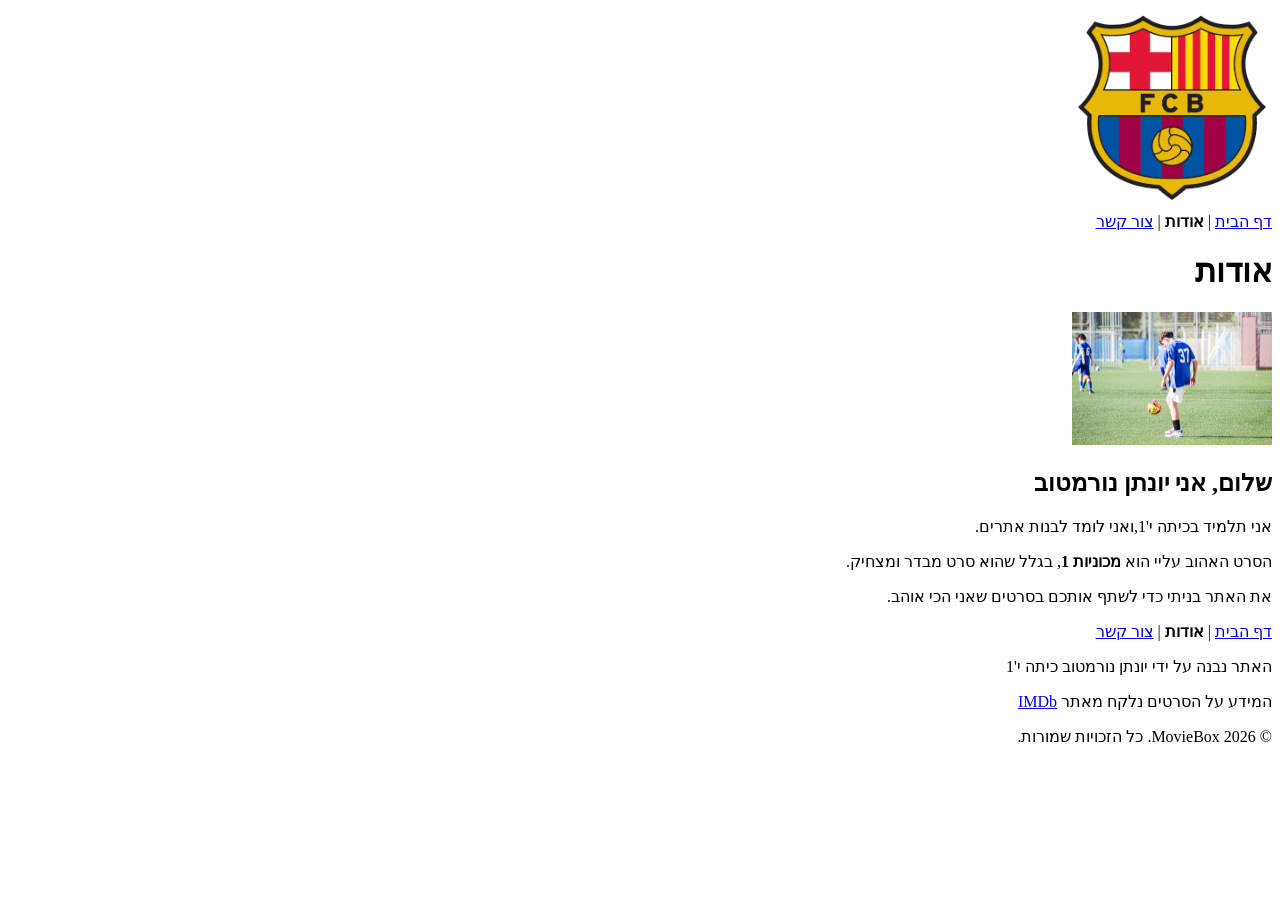
==== about.html @ 6ab9e476 "Add files via upload" ====
<!DOCTYPE html>
<html lang="he" dir="rtl">
<head>
    <meta charset="UTF-8">
    <meta name="viewport" content="width=device-width, initial-scale=1.0">
    <title>MovieBox - אודות</title>
</head>
<body>
    <!-- ===== כותרת עליונה ===== -->
     <header>
        <a href ="index.html">
            <img src="images/logo.png" alt="הלוגו של MovieBox" width="200">
            </a>
            <nav>
                <a href="index.html">דף הבית</a> |
                <b>אודות</b> |
                <a href="contact.html">צור קשר</a>
            </nav>
           </header>
             <!-- ===== התוכן הראשי ===== -->
            <main>
            <h1>אודות</h1>

            <div class="about">
            <img src="images/me.jpg" alt="התמונה שלי" width="200">
        <h2> שלום, אני <spa>יונתן נורמטוב</spa></h2>
        <p>אני תלמיד בכיתה י'1,ואני לומד לבנות אתרים.</p>
        <p>הסרט האהוב עליי הוא <b>מכוניות 1</b>, בגלל שהוא סרט מבדר ומצחיק.</p>
        <p>את האתר בניתי כדי לשתף אותכם בסרטים שאני הכי אוהב.</p>
            </div>
    </main>
        <!-- ===== כותרת תחתונה ===== -->
            <footer>
                <p>
                <a href="index.html">דף הבית</a> |
               <b>אודות</b>  |
                <a href="contact.html">צור קשר</a>
                </p>
                <p> האתר נבנה על ידי <span>יונתן נורמטוב</span> כיתה י'1</p>
                <p>המידע על הסרטים נלקח מאתר <a href="https://www.imdb.com/"
                target="_blank">IMDb</a></p>
                <p>&copy; 2026 MovieBox. כל הזכויות שמורות.</p>
            </footer>
</body>
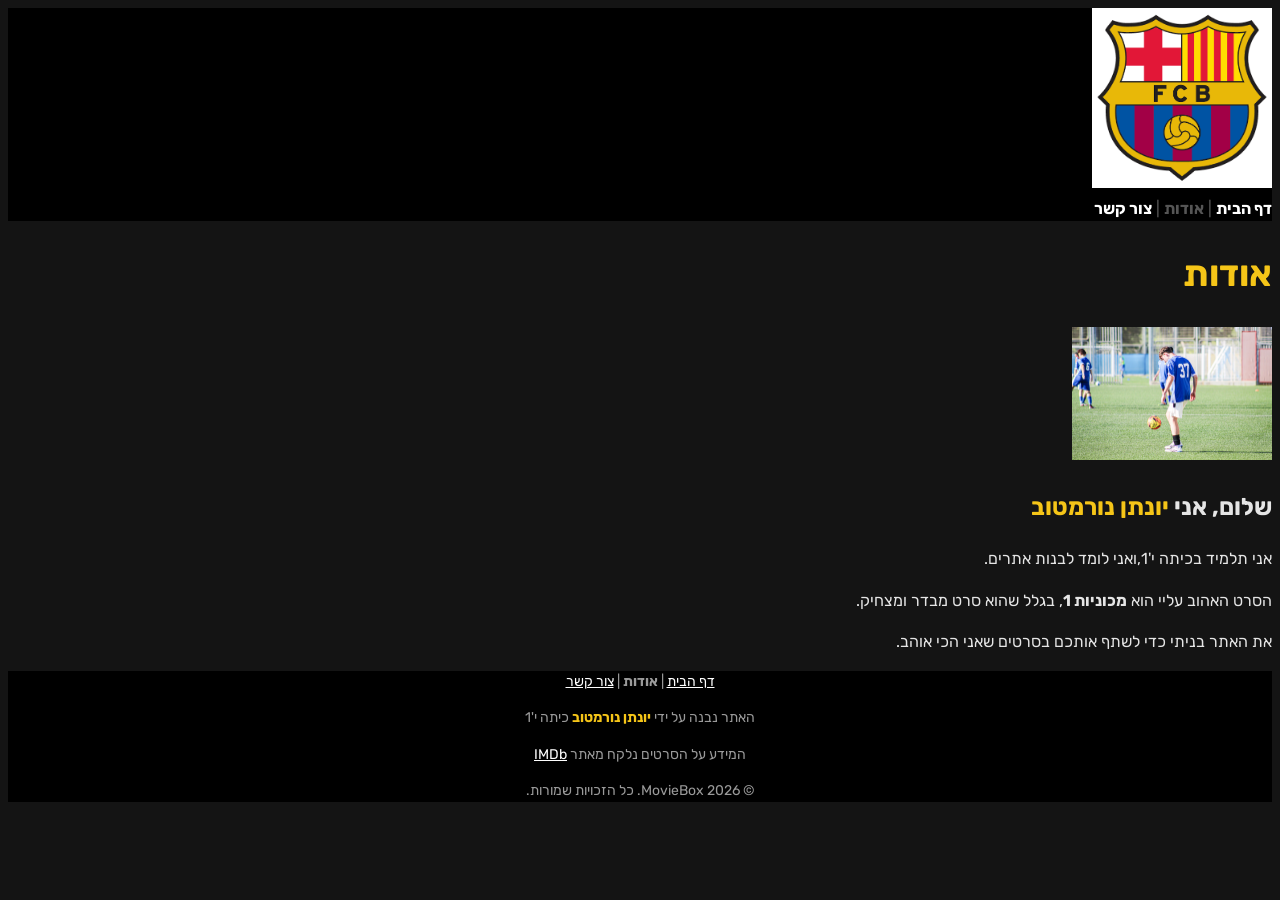
==== commit 7b623fea: "Add files via upload" ====
--- a/about.html
+++ b/about.html
@@ -4,6 +4,8 @@
     <meta charset="UTF-8">
     <meta name="viewport" content="width=device-width, initial-scale=1.0">
     <title>MovieBox - אודות</title>
+        <link href="https://fonts.googleapis.com/css2?family=Rubik:wght@400;700&display=swap" rel="stylesheet">
+     <link rel="stylesheet" href="style.css">
 </head>
 <body>
     <!-- ===== כותרת עליונה ===== -->
@@ -23,7 +25,7 @@
 
             <div class="about">
             <img src="images/me.jpg" alt="התמונה שלי" width="200">
-        <h2> שלום, אני <spa>יונתן נורמטוב</spa></h2>
+        <h2> שלום, אני <span>יונתן נורמטוב</span></h2>
         <p>אני תלמיד בכיתה י'1,ואני לומד לבנות אתרים.</p>
         <p>הסרט האהוב עליי הוא <b>מכוניות 1</b>, בגלל שהוא סרט מבדר ומצחיק.</p>
         <p>את האתר בניתי כדי לשתף אותכם בסרטים שאני הכי אוהב.</p>
--- a/style.css
+++ b/style.css
@@ -0,0 +1,63 @@
+body {
+    background-color: #141414;
+}
+body {
+    font-family: "Rubik", Arial, sans-serif;
+    background-color: #141414;
+    color: #e5e5e5;
+    line-height: 1.6;
+}
+h1 {
+    color: #f5c518;
+    font-size: 36px;
+}
+header {
+    background-color: #000000;
+}
+
+header img {
+    width: 180px;
+}
+nav a {
+    color: #ffffff;
+    font-weight: bold;
+    text-decoration: none;
+}
+nav {
+    color: #555555;
+}
+.movie h2 {
+    color: #f5c518;
+    font-size: 24px;
+}
+.movie span {
+    color: #9a9a9a;
+    font-weight: bold;
+}
+.movie a {
+    color: #f5c518;
+}
+.movie img {
+    width: 200px;
+}
+
+.about img {
+    width: 200px;
+}
+.about h2 span {
+    color: #f5c518;
+}
+footer {
+    background-color: #000000;
+    color: #9a9a9a;
+    text-align: center;
+    font-size: 14px;
+}
+footer a {
+    color: #ffffff;
+}
+
+footer span {
+    color: #f5c518;
+    font-weight: bold;
+}
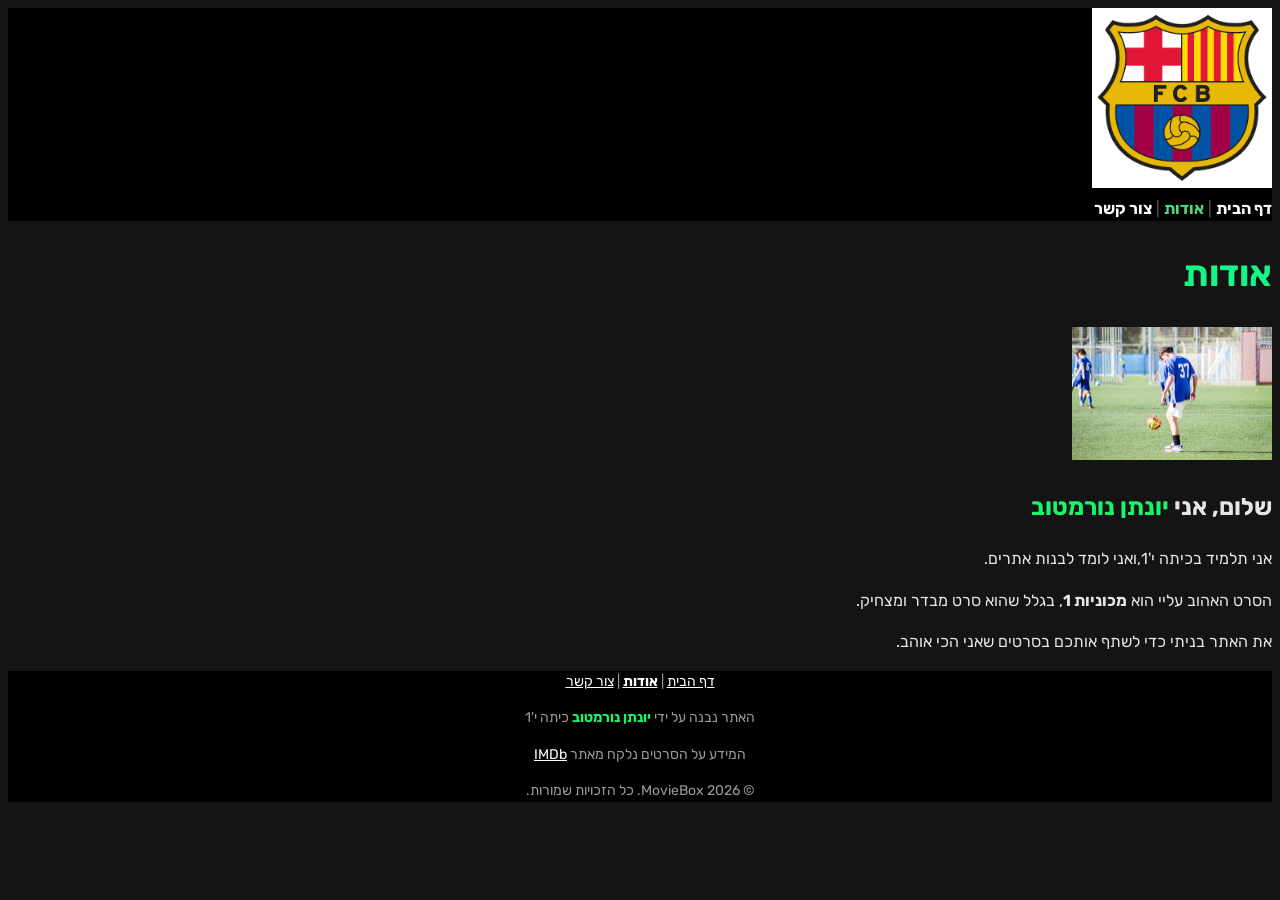
==== commit 6e9a64dc: "Add files via upload" ====
--- a/about.html
+++ b/about.html
@@ -15,7 +15,7 @@
             </a>
             <nav>
                 <a href="index.html">דף הבית</a> |
-                <b>אודות</b> |
+               <a href="index.html" class="active"><b>אודות</b></a> |
                 <a href="contact.html">צור קשר</a>
             </nav>
            </header>
@@ -35,7 +35,7 @@
             <footer>
                 <p>
                 <a href="index.html">דף הבית</a> |
-               <b>אודות</b>  |
+               <a href="index.html" class="active"><b>אודות</b></a> |
                 <a href="contact.html">צור קשר</a>
                 </p>
                 <p> האתר נבנה על ידי <span>יונתן נורמטוב</span> כיתה י'1</p>
--- a/style.css
+++ b/style.css
@@ -8,7 +8,7 @@
     line-height: 1.6;
 }
 h1 {
-    color: #f5c518;
+    color: #18f587;
     font-size: 36px;
 }
 header {
@@ -27,7 +27,7 @@
     color: #555555;
 }
 .movie h2 {
-    color: #f5c518;
+    color: #18f587;
     font-size: 24px;
 }
 .movie span {
@@ -35,7 +35,7 @@
     font-weight: bold;
 }
 .movie a {
-    color: #f5c518;
+    color: #18f57b;
 }
 .movie img {
     width: 200px;
@@ -45,7 +45,7 @@
     width: 200px;
 }
 .about h2 span {
-    color: #f5c518;
+    color: #18f56d;
 }
 footer {
     background-color: #000000;
@@ -58,6 +58,14 @@
 }
 
 footer span {
-    color: #f5c518;
+    color: #18f56d;
     font-weight: bold;
+}
+nav a.active {
+    color: #52d67e; 
+    font-weight: bold;
+}
+nav a:hover {
+    color: #48e971;
+    transition: color 0.3s ease;
 }
